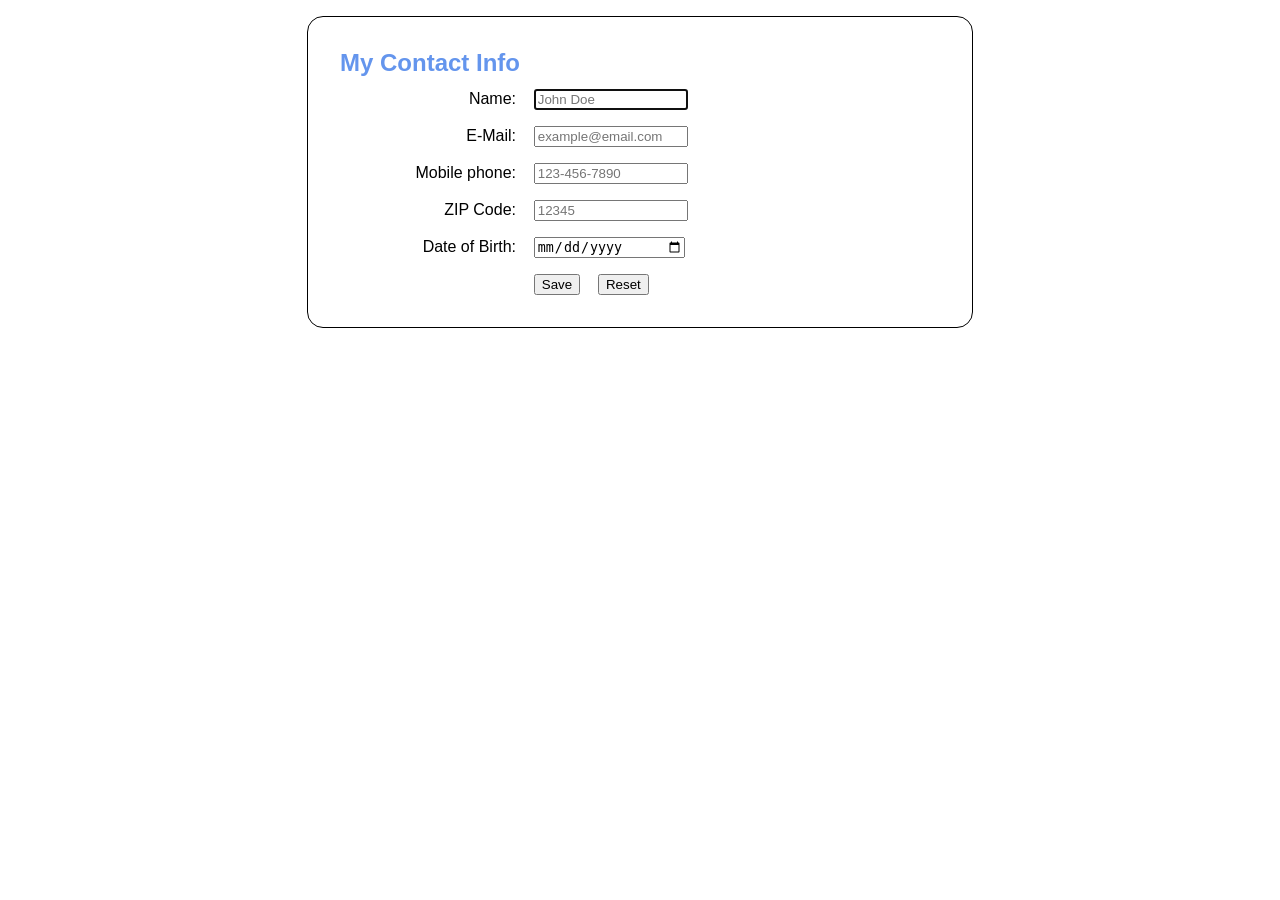
==== index.html @ 1ac3ea5d "Initial Commit: adding confirm.hml, contact.css, and index.html." ====
<!DOCTYPE html>
<html>
<head>
	<meta charset="UTF-8">
    <meta name="viewport" content="width=device-width, initial-scale=1">
    <title>My Contact Info</title>
    <link rel="stylesheet" type="text/css" href="contact.css">
</head>

<body>
	<form action="confirm.html" method="post">
		<h1>My Contact Info</h1>
		<div>
			<label for="name">Name:</label>
			<input type="text" name="name" id="name"
					required autofocus
					placeholder="John Doe"
					title="Enter your full name">
		</div>
				<div>
			<label for="email">E-Mail:</label>
			<input type="email" name="email" id="email" 
				   required
				   placeholder="example@email.com"
				   title="Enter a valid email address">
		</div>

		<div>
			<label for="phone">Mobile phone:</label>
			<input type="tel" name="phone" id="phone" 
				   required
				   pattern="\d{3}-\d{3}-\d{4}"
				   placeholder="123-456-7890"
				   title="Format: 123-456-7890">
		</div>

		<div>
			<label for="zip">ZIP Code:</label>
			<input type="text" name="zip" id="zip" 
				   required
				   pattern="\d{5}"
				   placeholder="12345"
				   title="5-digit ZIP code">
		</div>

		<div>
			<label for="dob">Date of Birth:</label>
			<input type="date" name="dob" id="dob" 
				   required
				   title="Select your date of birth">
		</div>

		<div>
			<label></label>
			<button type="submit" id="save">Save</button>
			<button type="reset" id="reset">Reset</button>
		</div>
	</form>
</body>
</html>
---- contact.css ----
body {
    font-family: Arial, Helvetica, sans-serif;
    background-color: white;
    margin: 1em auto;
    width: 600px;
    padding: 1em 2em 1em;
    border: 1px solid black;
    border-radius: 1em;
}
h1 { 
    font-size: 150%;
    color: cornflowerblue;
    margin-bottom: .5em;
}
div {
    margin-bottom: 1em;
}
label {
    display: inline-block;
    width: 11em;
    text-align: right;
}
input {
    margin-left: 1em;
    margin-right: 0.5em;
    width: 11em;
}
button {
    margin-left: 1em;
}
span {
    color: red;
}
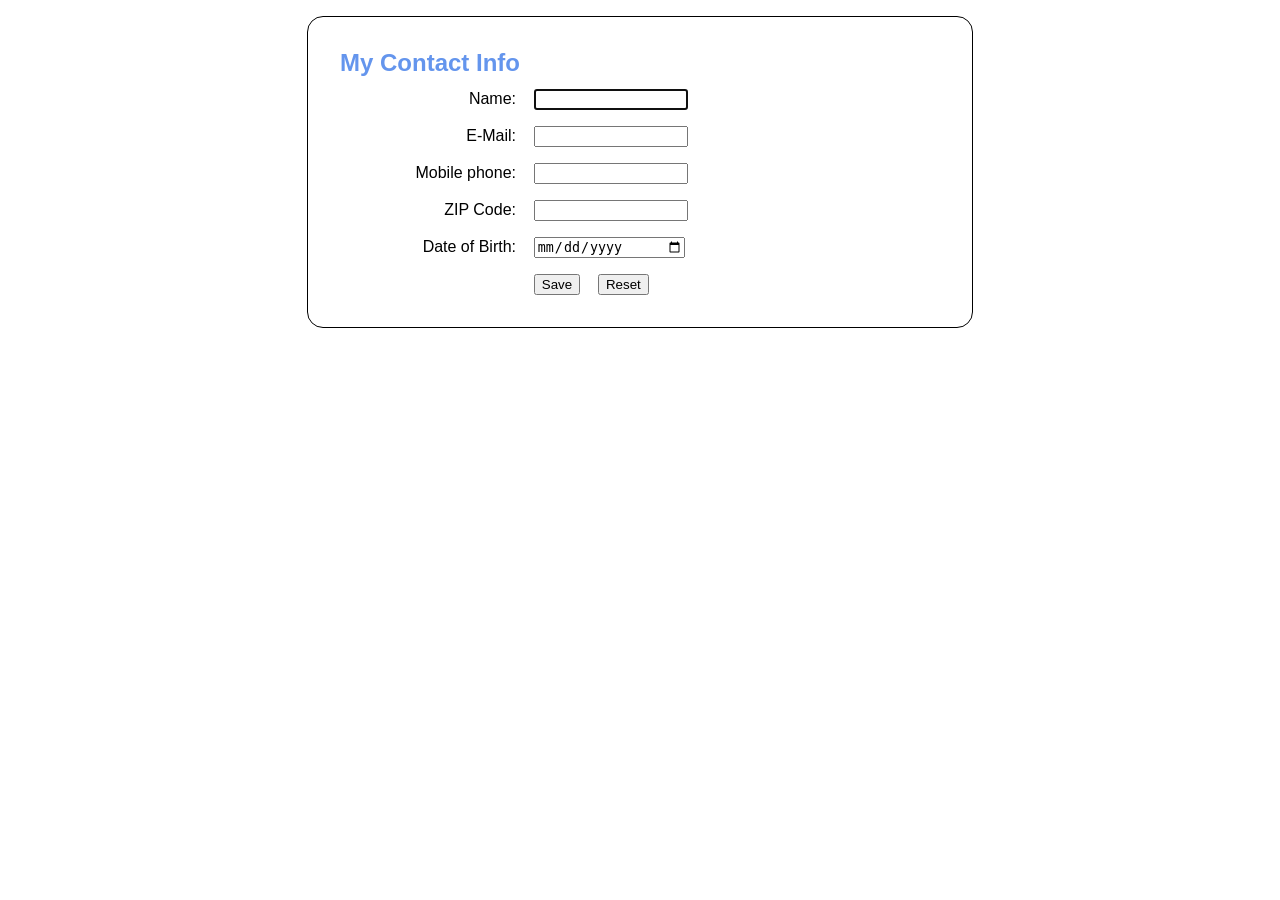
==== commit ef47ad82: "Update 1 - Modulized the DOB and the Contact Info, script.js is now contact.js." ====
--- a/index.html
+++ b/index.html
@@ -8,53 +8,42 @@
 </head>
 
 <body>
-	<form action="confirm.html" method="post">
+	<form action="confirm.html" method="get" >
 		<h1>My Contact Info</h1>
 		<div>
 			<label for="name">Name:</label>
 			<input type="text" name="name" id="name"
-					required autofocus
-					placeholder="John Doe"
-					title="Enter your full name">
+				title="Please enter your name." required autofocus autocomplete="off">
+			<span></span>
 		</div>
-				<div>
+		<div>
 			<label for="email">E-Mail:</label>
-			<input type="email" name="email" id="email" 
-				   required
-				   placeholder="example@email.com"
-				   title="Enter a valid email address">
+			<input type="email" name="email" id="email">
+			<span></span>
 		</div>
-
 		<div>
 			<label for="phone">Mobile phone:</label>
-			<input type="tel" name="phone" id="phone" 
-				   required
-				   pattern="\d{3}-\d{3}-\d{4}"
-				   placeholder="123-456-7890"
-				   title="Format: 123-456-7890">
+			<input type="tel" name="phone" id="phone" pattern="\d{3}[\-]\d{3}[\-]\d{4}"
+				title="Must be in nnn-nnn-nnnn format.">
+			<span></span>
 		</div>
-
 		<div>
 			<label for="zip">ZIP Code:</label>
-			<input type="text" name="zip" id="zip" 
-				   required
-				   pattern="\d{5}"
-				   placeholder="12345"
-				   title="5-digit ZIP code">
+			<input type="text" name="zip" id="zip" pattern="\d{5}" 
+				title="Please enter a 5 digit ZIP." required>
+			<span></span>
 		</div>
-
 		<div>
 			<label for="dob">Date of Birth:</label>
-			<input type="date" name="dob" id="dob" 
-				   required
-				   title="Select your date of birth">
+			<input type="date" name="dob" id="dob" required>
+			<span></span>
 		</div>
-
 		<div>
 			<label></label>
 			<button type="submit" id="save">Save</button>
 			<button type="reset" id="reset">Reset</button>
 		</div>
 	</form>
+   	<script type="module" src="contact.js"></script>
 </body>
 </html>
--- a/contact.css
+++ b/contact.css
@@ -30,4 +30,10 @@
 }
 span {
     color: red;
+}
+#confirm label {
+    padding-right: 0.5em;
+}
+.left {
+    text-align: left;
 }
